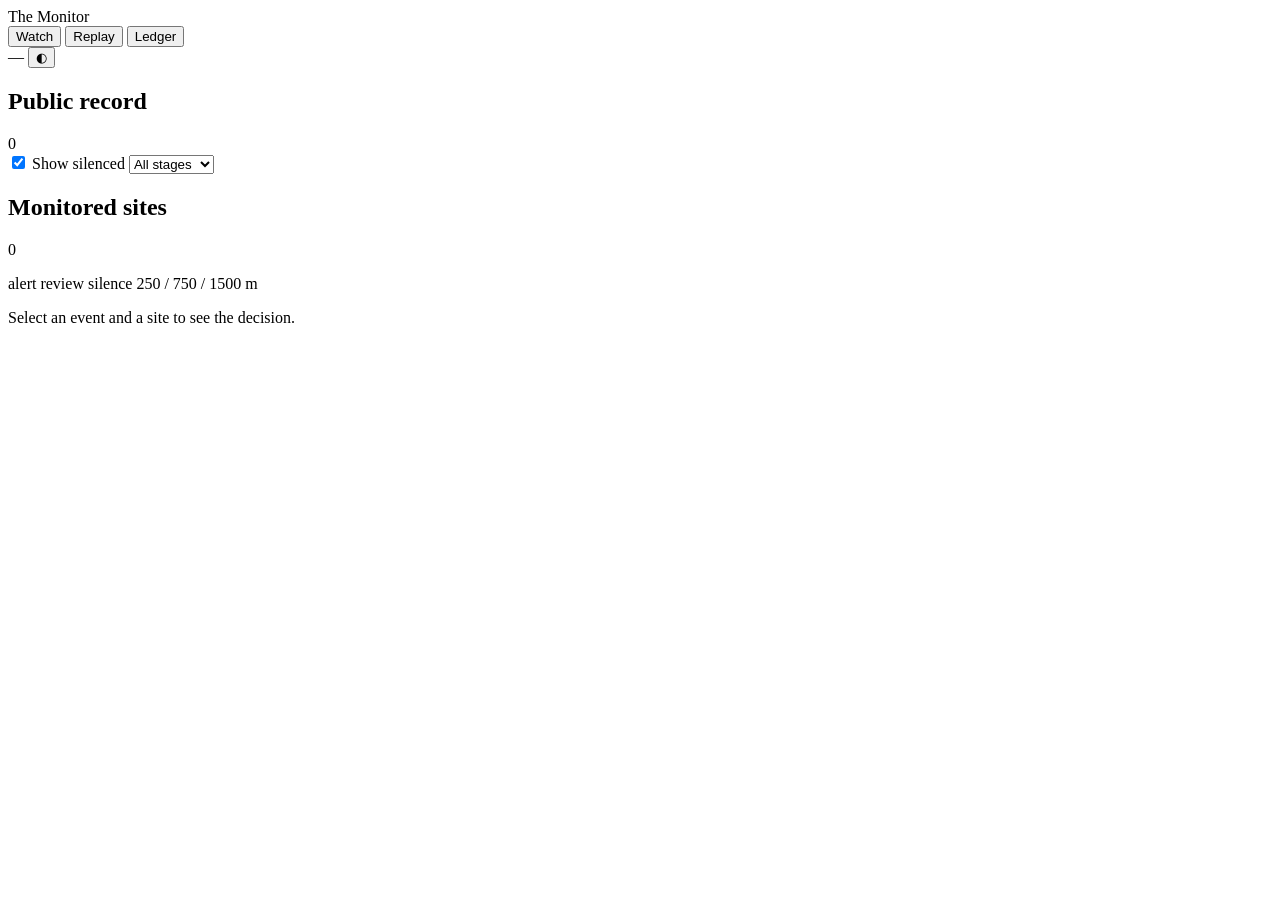
==== frontend/static/index.html @ 7d31d001 "Frontend is bare minimum." ====
<!doctype html>
<html lang="en">
<head>
<meta charset="utf-8">
<meta name="viewport" content="width=device-width, initial-scale=1">
<title>The Monitor Console</title>
<link rel="preconnect" href="https://fonts.googleapis.com">
<link rel="preconnect" href="https://fonts.gstatic.com" crossorigin>
<link rel="stylesheet" href="https://fonts.googleapis.com/css2?family=Archivo:wght@500;600;700&family=Source+Sans+3:ital,wght@0,300;0,400;0,600;1,400&family=JetBrains+Mono:wght@400;500;700&display=swap">
<link rel="stylesheet" href="/static/css/tokens.css">
<link rel="stylesheet" href="/static/css/console.css">
</head>
<body>

<header class="topbar">
  <div class="brand">
    <span class="brand-mark" aria-hidden="true"></span>
    <span class="brand-name">The Monitor</span>
  </div>

  <nav class="tabs" role="tablist" aria-label="Views">
    <button class="tab is-active" id="tab-watch"  role="tab" aria-selected="true"  aria-controls="view-watch">Watch</button>
    <button class="tab"           id="tab-replay" role="tab" aria-selected="false" aria-controls="view-replay">Replay</button>
    <button class="tab"           id="tab-ledger" role="tab" aria-selected="false" aria-controls="view-ledger">Ledger</button>
  </nav>

  <div class="topbar-right">
    <span class="stat" id="budget-readout" title="Credits remaining">&mdash;</span>
    <span class="health" id="health-dot" data-state="unknown" title="Backend health"></span>
    <button class="theme-toggle" id="theme-toggle" aria-label="Toggle colour theme">◐</button>
  </div>
</header>

<!-- ══════════════════════════════ WATCH ══════════════════════════════ -->
<main class="view is-active" id="view-watch" role="tabpanel" aria-labelledby="tab-watch">
  <div class="watch-grid">

    <!-- ── column 1: public record ── -->
    <section class="col col-feed" aria-label="Event feed">
      <div class="col-hd">
        <h2 class="col-title">Public record</h2>
        <span class="col-count" id="feed-count">0</span>
      </div>

      <div class="filters">
        <label class="fl"><input type="checkbox" id="filter-show-silenced" checked> Show silenced</label>
        <select class="fl-select" id="filter-stage" aria-label="Filter by stage">
          <option value="">All stages</option>
          <option value="PROPOSED">Proposed</option>
          <option value="HEARD">Heard</option>
          <option value="ADOPTED">Adopted</option>
          <option value="REJECTED">Rejected</option>
          <option value="WITHDRAWN">Withdrawn</option>
          <option value="TABLED">Tabled</option>
        </select>
      </div>

      <ul class="feed" id="event-feed" role="list"></ul>
      <p class="empty" id="feed-empty" hidden>No events yet. Run the ingest to populate the record.</p>

      <div class="col-hd col-hd--sub">
        <h2 class="col-title">Monitored sites</h2>
        <span class="col-count" id="site-count">0</span>
      </div>
      <ul class="sites" id="site-list" role="list"></ul>
    </section>

    <!-- ── column 2: the map ── -->
    <section class="col col-map" aria-label="Map">
      <div class="map-shell">
        <div id="map" class="map" role="application" aria-label="Site and vicinity map"></div>
        <div id="map-fallback" class="map-fallback" hidden>
          <svg id="map-fallback-svg" viewBox="0 0 400 400" role="img"
               aria-label="Local vicinity diagram shown because the map could not load"></svg>
          <p class="map-fallback-note" id="map-fallback-note"></p>
        </div>

        <div class="map-legend" id="map-legend">
          <span class="lg-item"><i class="lg-dot lg-alert"></i>alert</span>
          <span class="lg-item"><i class="lg-dot lg-review"></i>review</span>
          <span class="lg-item"><i class="lg-dot lg-silence"></i>silence</span>
          <span class="lg-sep"></span>
          <span class="lg-item"><i class="lg-ring"></i>250 / 750 / 1500 m</span>
        </div>

        <div class="map-caption" id="map-caption" hidden>
          <strong id="map-caption-main"></strong>
          <span id="map-caption-sub"></span>
        </div>
      </div>
    </section>

    <!-- ── column 3: the decision ── -->
    <section class="col col-decision" aria-label="Decision">
      <div id="decision-panel" class="decision-panel">
        <p class="empty">Select an event and a site to see the decision.</p>
      </div>
    </section>

  </div>
</main>

<!-- ══════════════════════════════ REPLAY ══════════════════════════════ -->
<main class="view" id="view-replay" role="tabpanel" aria-labelledby="tab-replay" hidden>
  <div class="page">
    <h2 class="page-title">Replay &amp; lead time</h2>
    <p class="page-sub">Alert date against adoption and against first press coverage. An alert after the news is worthless.</p>
    <div id="replay-summary" class="replay-summary"></div>
    <div id="replay-timeline" class="replay-timeline"></div>
    <div id="replay-misses" class="replay-misses"></div>
  </div>
</main>

<!-- ══════════════════════════════ LEDGER ══════════════════════════════ -->
<main class="view" id="view-ledger" role="tabpanel" aria-labelledby="tab-ledger" hidden>
  <div class="page">
    <h2 class="page-title">Credit ledger</h2>
    <p class="page-sub" id="ledger-headline">&mdash;</p>
    <div id="ledger-table" class="ledger-table"></div>
  </div>
</main>

<div class="toast" id="toast" role="status" aria-live="polite" hidden></div>

<script type="module" src="/static/js/app.js"></script>
</body>
</html>
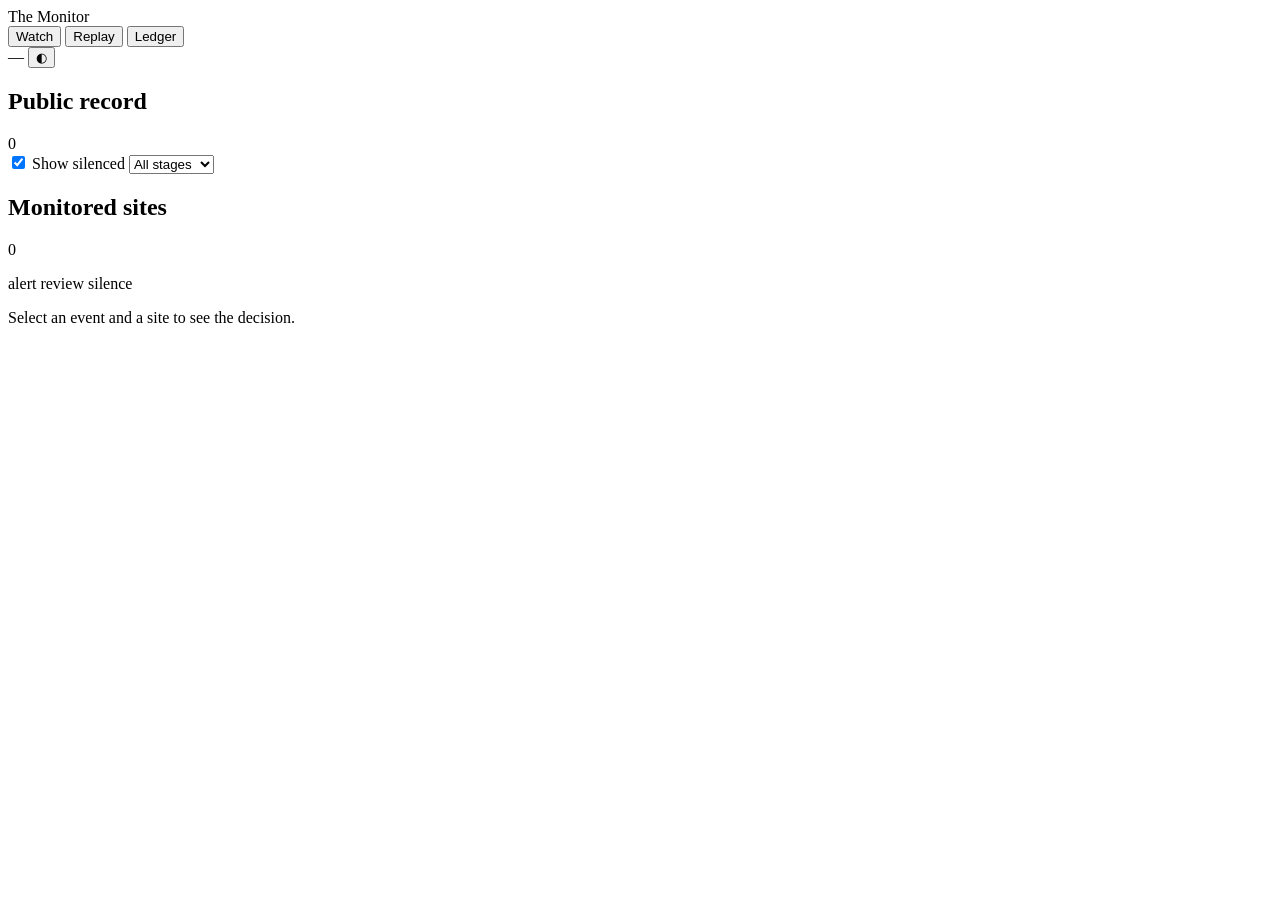
==== commit c4ad616f: "fixed frontend" ====
--- a/frontend/static/index.html
+++ b/frontend/static/index.html
@@ -79,8 +79,10 @@
           <span class="lg-item"><i class="lg-dot lg-alert"></i>alert</span>
           <span class="lg-item"><i class="lg-dot lg-review"></i>review</span>
           <span class="lg-item"><i class="lg-dot lg-silence"></i>silence</span>
-          <span class="lg-sep"></span>
-          <span class="lg-item"><i class="lg-ring"></i>250 / 750 / 1500 m</span>
+          <span class="lg-vicinity" id="map-vicinity-legend" hidden>
+            <span class="lg-sep"></span>
+            <span class="lg-item"><i class="lg-ring"></i>sampled vicinity</span>
+          </span>
         </div>
 
         <div class="map-caption" id="map-caption" hidden>
